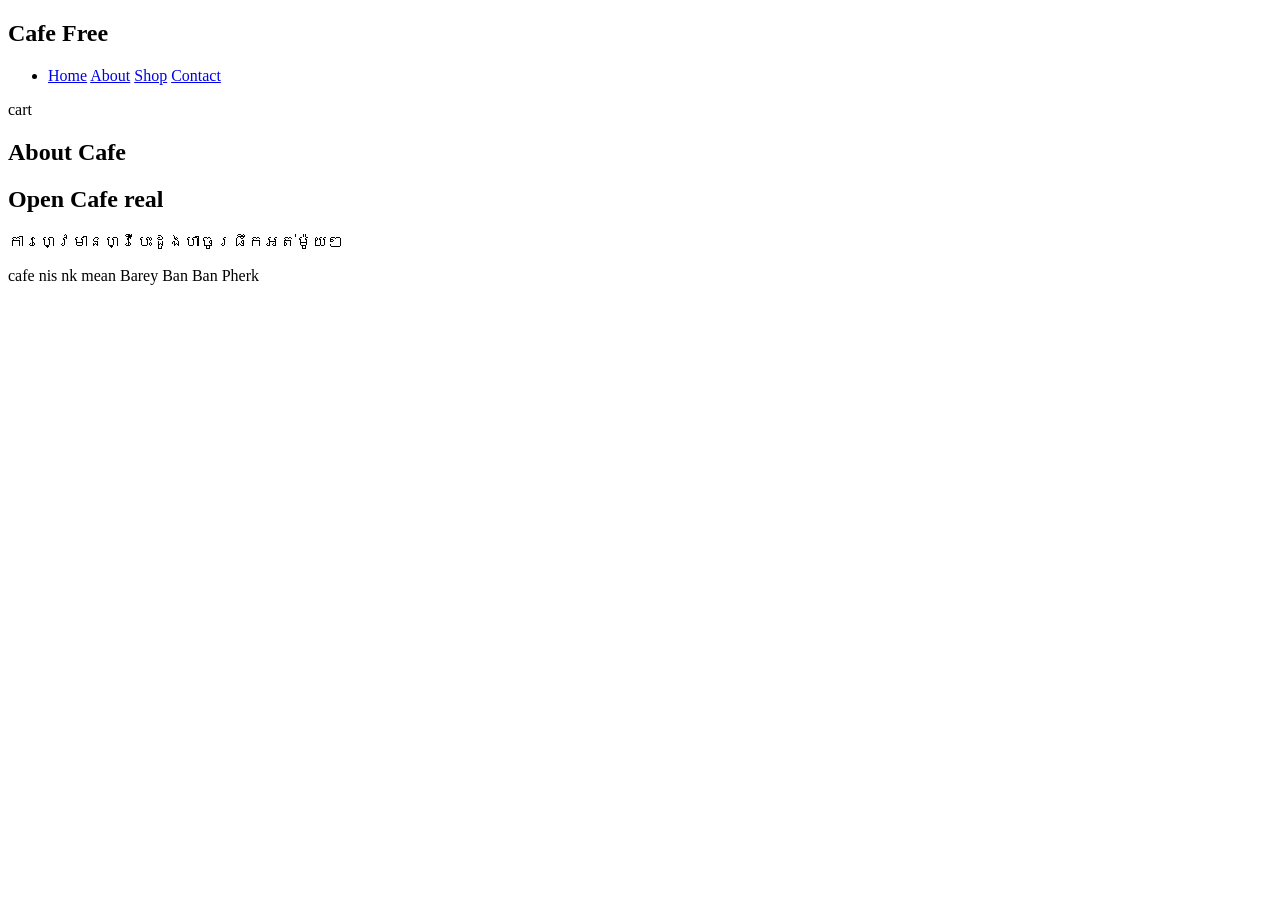
==== About.html @ 567af6ea "Add files via upload" ====
<!DOCTYPE html>
<html lang="en">

<head>
    <meta charset="UTF-8">
    <meta name="viewport" content="width=device-width, initial-scale=1.0">
    <title> Coffee Shop </title>
    <link rel="stylesheet" href="./Css/style.css">
</head>

<body>
    <nav class="nav">
        <div class="Why">
            <h2> Cafe Free </h2>
        </div>
        <ul class="container-link">
            <li>
                <a href="Home.html">Home</a>
                <a href="About.html">About</a>
                <a href="Shop.html">Shop</a>
                <a href="Contact.html">Contact</a>
            </li>
        </ul>
        <span class="cart-bag"> cart </span>
    </nav>
    <section class="page">
        <h1> About Cafe </h1>
    </section>
    <section class="about-content">
        <h2> Open Cafe real  </h2>
        <p> ការហ្វេមានហ្វីបេះដូងហាចូរផឹកអត់ម៉ូយៗ</p>
        <p> cafe nis nk mean Barey Ban Ban Pherk </p>
    </section>
    <script src="./JavaScript/script.js"></script>
</body>

</html>
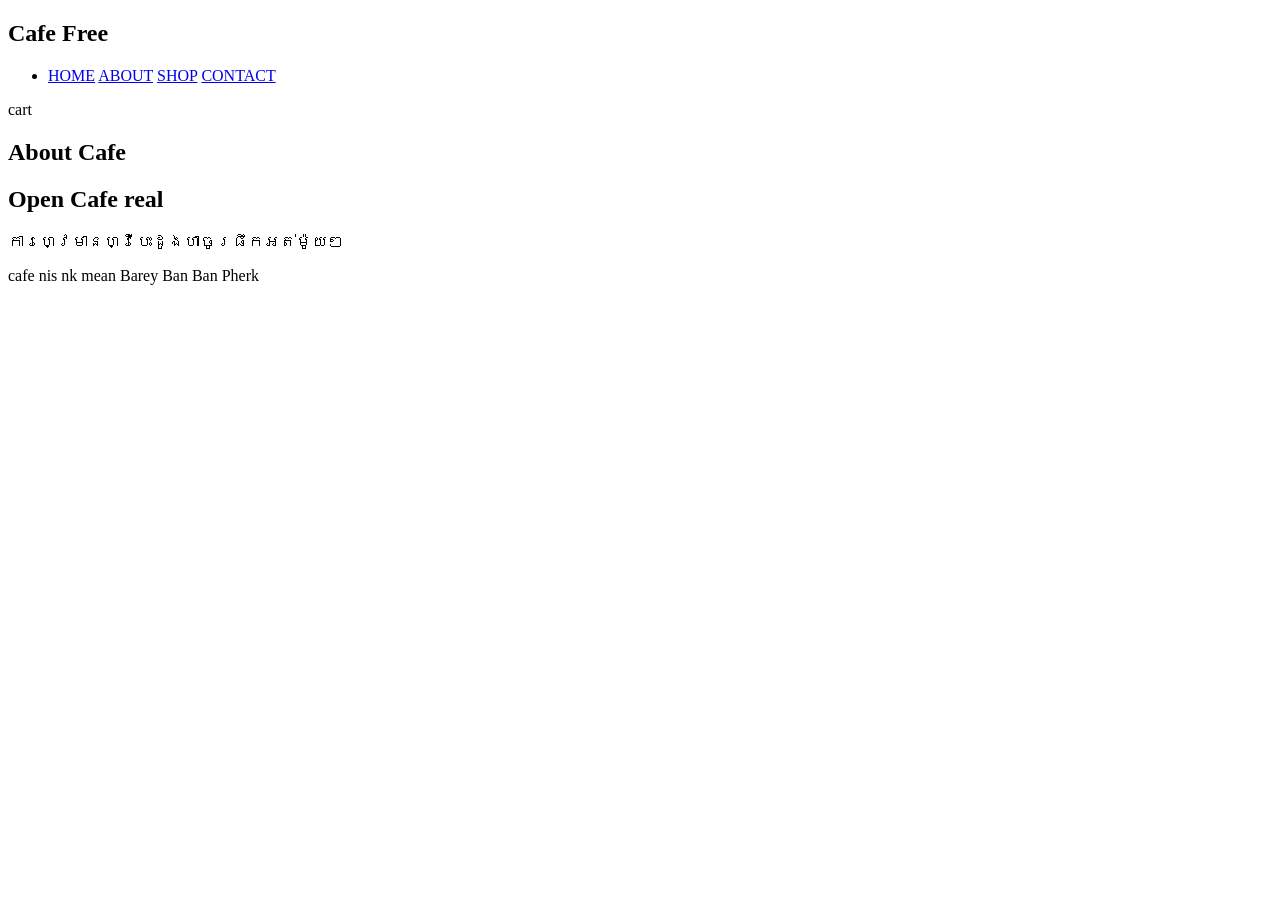
==== commit bfab7deb: "Fix HTML formatting and update link text to uppercase" ====
--- a/About.html
+++ b/About.html
@@ -15,10 +15,10 @@
         </div>
         <ul class="container-link">
             <li>
-                <a href="Home.html">Home</a>
-                <a href="About.html">About</a>
-                <a href="Shop.html">Shop</a>
-                <a href="Contact.html">Contact</a>
+                <a href="Home.html">HOME</a>
+                <a href="About.html">ABOUT</a>
+                <a href="Shop.html">SHOP</a>
+                <a href="Contact.html">CONTACT</a>
             </li>
         </ul>
         <span class="cart-bag"> cart </span>
@@ -34,4 +34,4 @@
     <script src="./JavaScript/script.js"></script>
 </body>
 
-</html>+</html>
